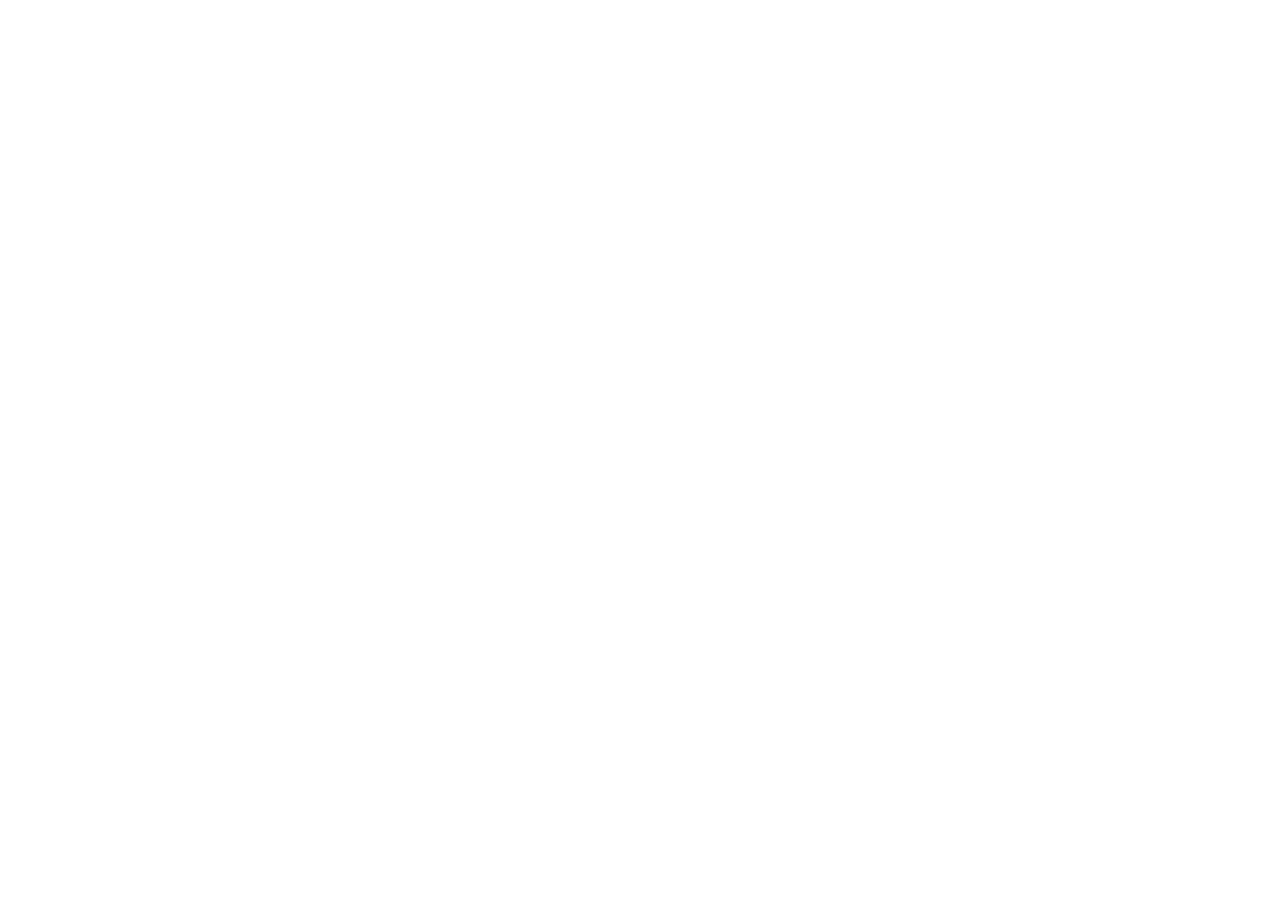
==== index.html @ 1f3201e3 "initial commit" ====
<!DOCTYPE html>
<html lang="en">
  <head>
    <meta charset="UTF-8" />
    <meta http-equiv="X-UA-Compatible" content="IE=edge" />
    <meta name="viewport" content="width=device-width, initial-scale=1.0" />
    <title>Document</title>
    <link rel="stylesheet" href="style.css" />
    <script src="script.js"></script>
  </head>
  <body></body>
</html>
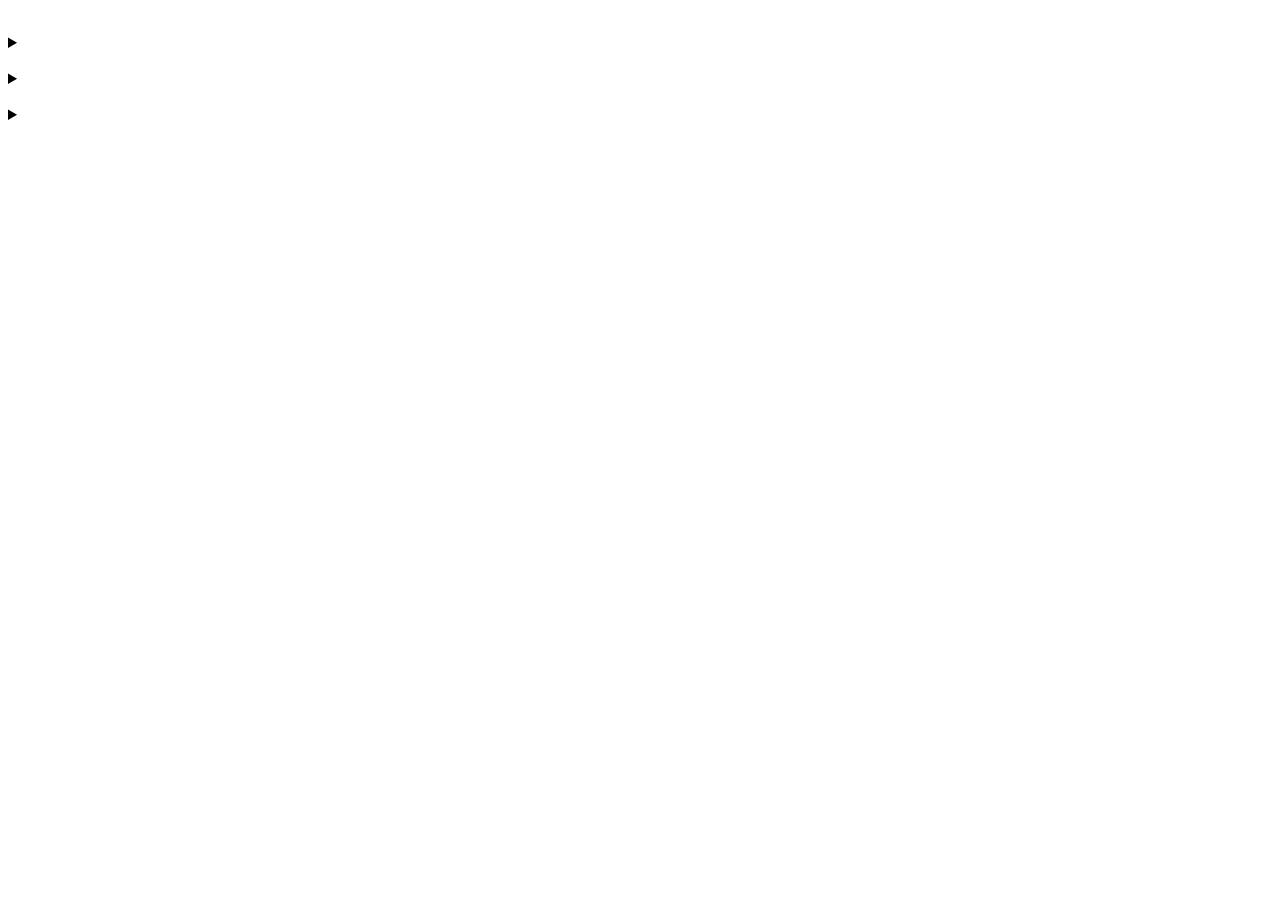
==== commit 1a378582: "add basic HTML structure" ====
--- a/index.html
+++ b/index.html
@@ -8,5 +8,36 @@
     <link rel="stylesheet" href="style.css" />
     <script src="script.js"></script>
   </head>
-  <body></body>
+  <body>
+    <header></header>
+    <main>
+      <section id="about">
+        <div class="text"></div>
+        <figure>
+          <figurecaption></figurecaption>
+        </figure>
+      </section>
+      <section id="projects">
+        <article class="project">
+          <image></image>
+          <details>
+            <summary></summary>
+          </details>
+        </article>
+        <article class="project">
+          <image></image>
+          <details>
+            <summary></summary>
+          </details>
+        </article>
+        <article class="project">
+          <image></image>
+          <details>
+            <summary></summary>
+          </details>
+        </article>
+      </section>
+    </main>
+    <footer></footer>
+  </body>
 </html>
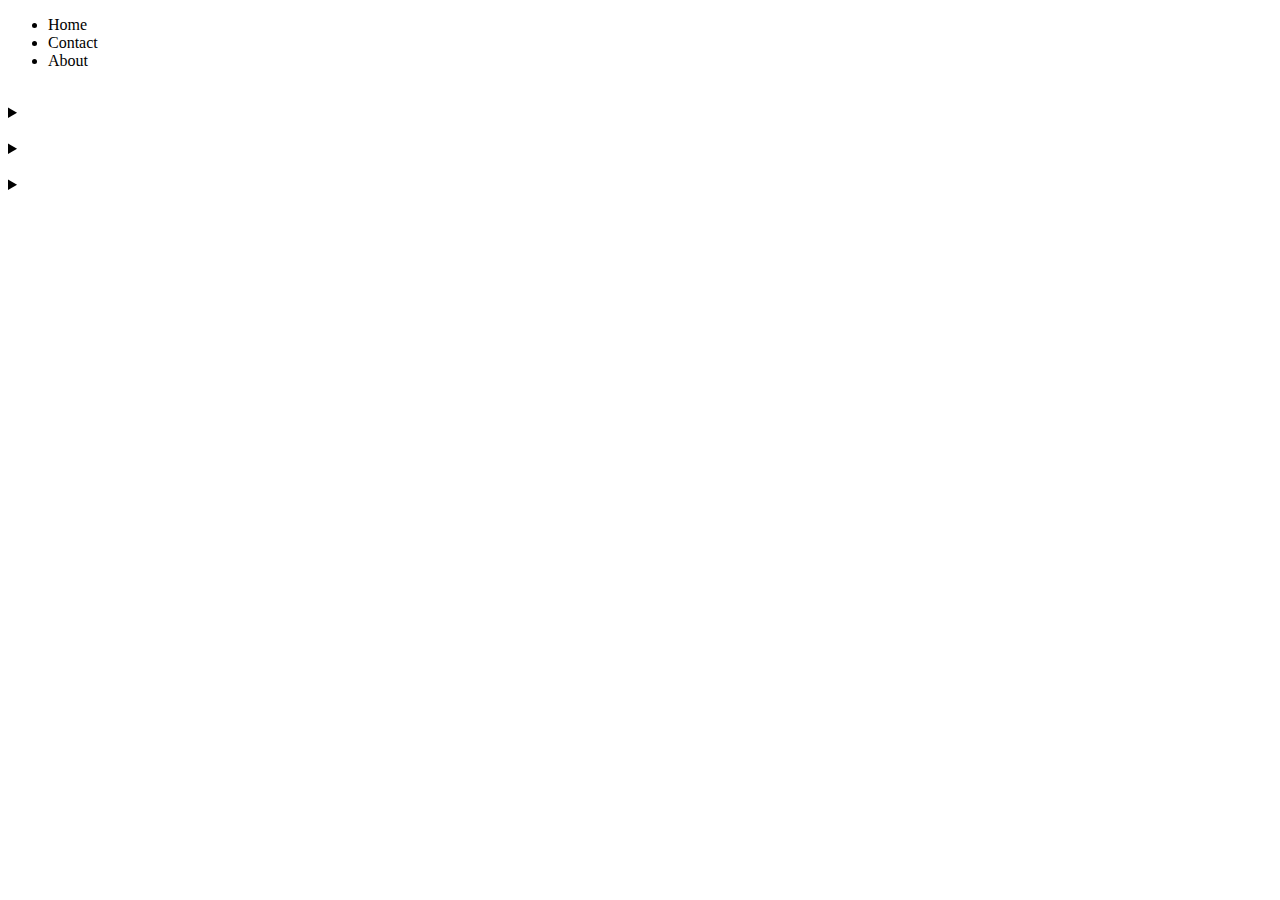
==== commit 91a5cd64: "menu added" ====
--- a/index.html
+++ b/index.html
@@ -9,7 +9,15 @@
     <script src="script.js"></script>
   </head>
   <body>
-    <header></header>
+    <header>
+      <nav>
+        <ul>
+          <li>Home</li>
+          <li>Contact</li>
+          <li>About</li>
+        </ul>
+      </nav>
+    </header>
     <main>
       <section id="about">
         <div class="text"></div>
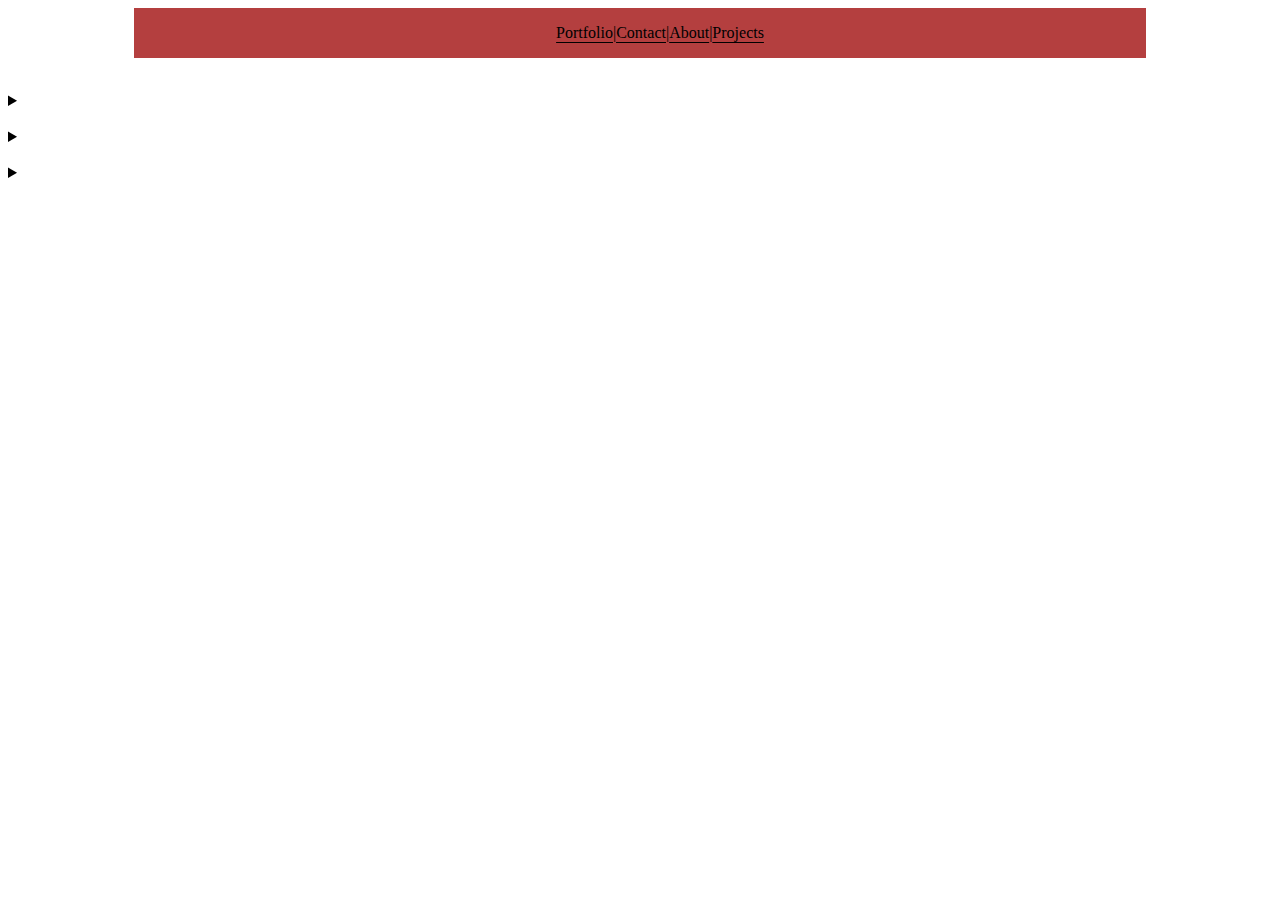
==== commit a2cd821f: "add styling to menu" ====
--- a/index.html
+++ b/index.html
@@ -12,9 +12,13 @@
     <header>
       <nav>
         <ul>
-          <li>Home</li>
-          <li>Contact</li>
+          <li>Portfolio</li>
+          <div>|</div>
+          <li><a href="contact.html">Contact</a></li>
+          <div>|</div>
           <li>About</li>
+          <div>|</div>
+          <li>Projects</li>
         </ul>
       </nav>
     </header>
--- a/style.css
+++ b/style.css
@@ -0,0 +1,23 @@
+header {
+  display: flex;
+  justify-content: center;
+}
+nav li {
+  display: inline;
+  text-decoration-line: underline;
+  text-underline-offset: 4px;
+  color: black;
+}
+nav a {
+  color: black;
+}
+nav ul {
+  display: flex;
+  justify-content: space-evenly;
+  place-self: center;
+}
+
+nav {
+  background-color: rgb(180, 63, 63);
+  width: 80%;
+}
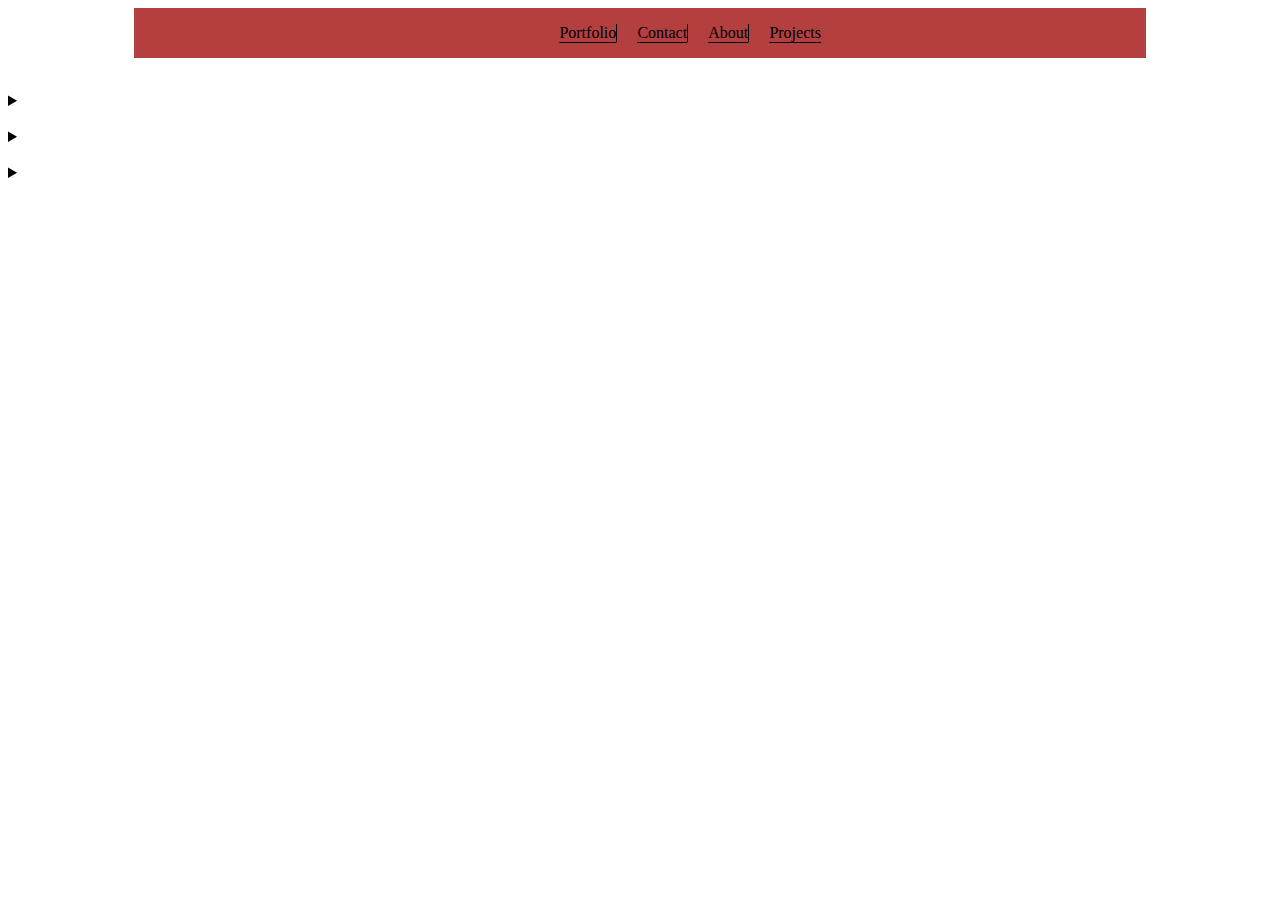
==== commit 2a99e548: "more styling to menu" ====
--- a/index.html
+++ b/index.html
@@ -13,11 +13,8 @@
       <nav>
         <ul>
           <li>Portfolio</li>
-          <div>|</div>
           <li><a href="contact.html">Contact</a></li>
-          <div>|</div>
           <li>About</li>
-          <div>|</div>
           <li>Projects</li>
         </ul>
       </nav>
--- a/style.css
+++ b/style.css
@@ -7,7 +7,14 @@
   text-decoration-line: underline;
   text-underline-offset: 4px;
   color: black;
+  border-left: 1px solid;
+  padding-left: 10%;
 }
+nav li:first-child {
+  border-left: none;
+  padding-left: 0;
+}
+
 nav a {
   color: black;
 }
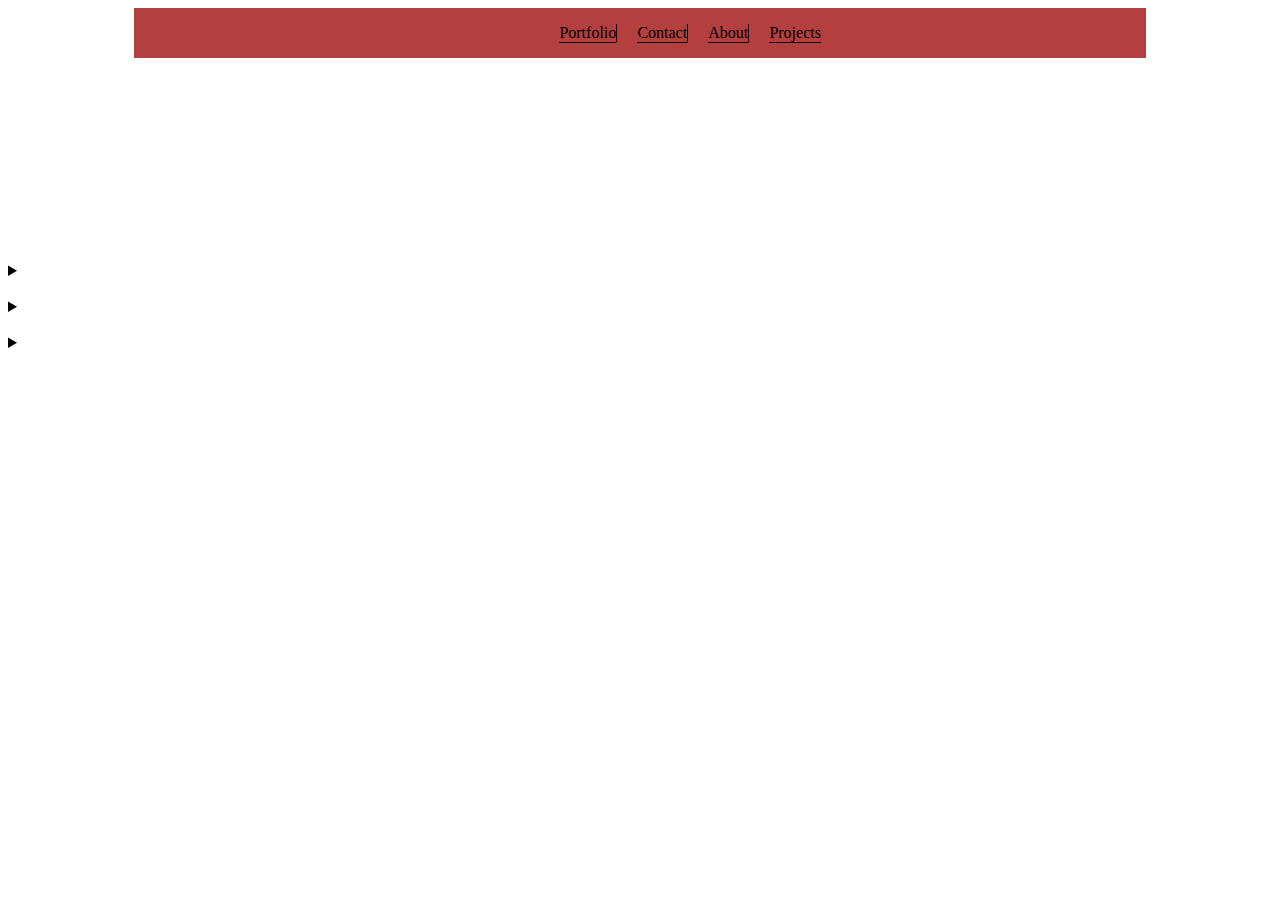
==== commit 93263878: "added video in html and .gitignore" ====
--- a/index.html
+++ b/index.html
@@ -23,6 +23,7 @@
       <section id="about">
         <div class="text"></div>
         <figure>
+          <video src="video.mp4"></video>
           <figurecaption></figurecaption>
         </figure>
       </section>
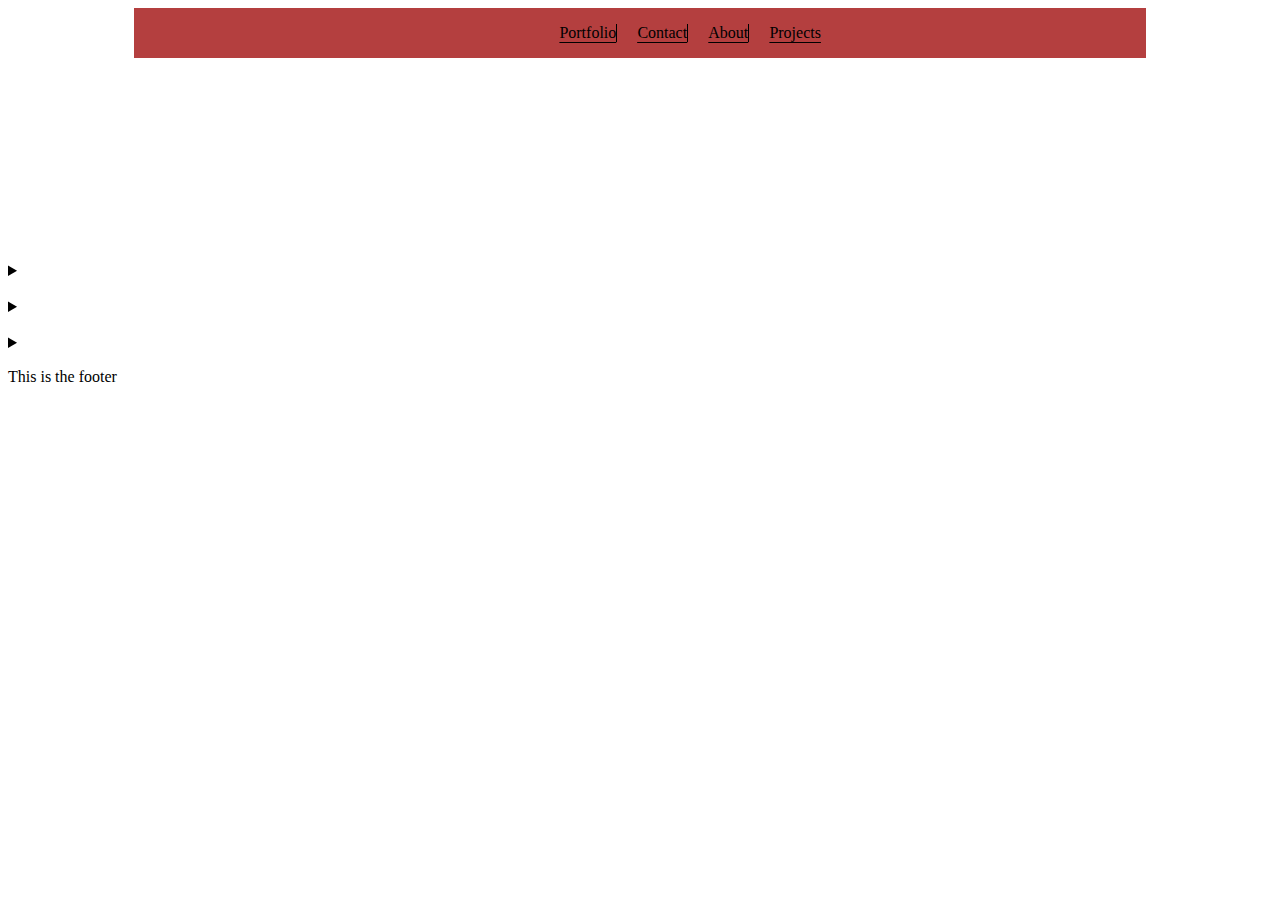
==== commit 710fb4cf: "add footer text" ====
--- a/index.html
+++ b/index.html
@@ -48,6 +48,8 @@
         </article>
       </section>
     </main>
-    <footer></footer>
+    <footer>
+      <p>This is the footer</p>
+    </footer>
   </body>
 </html>
